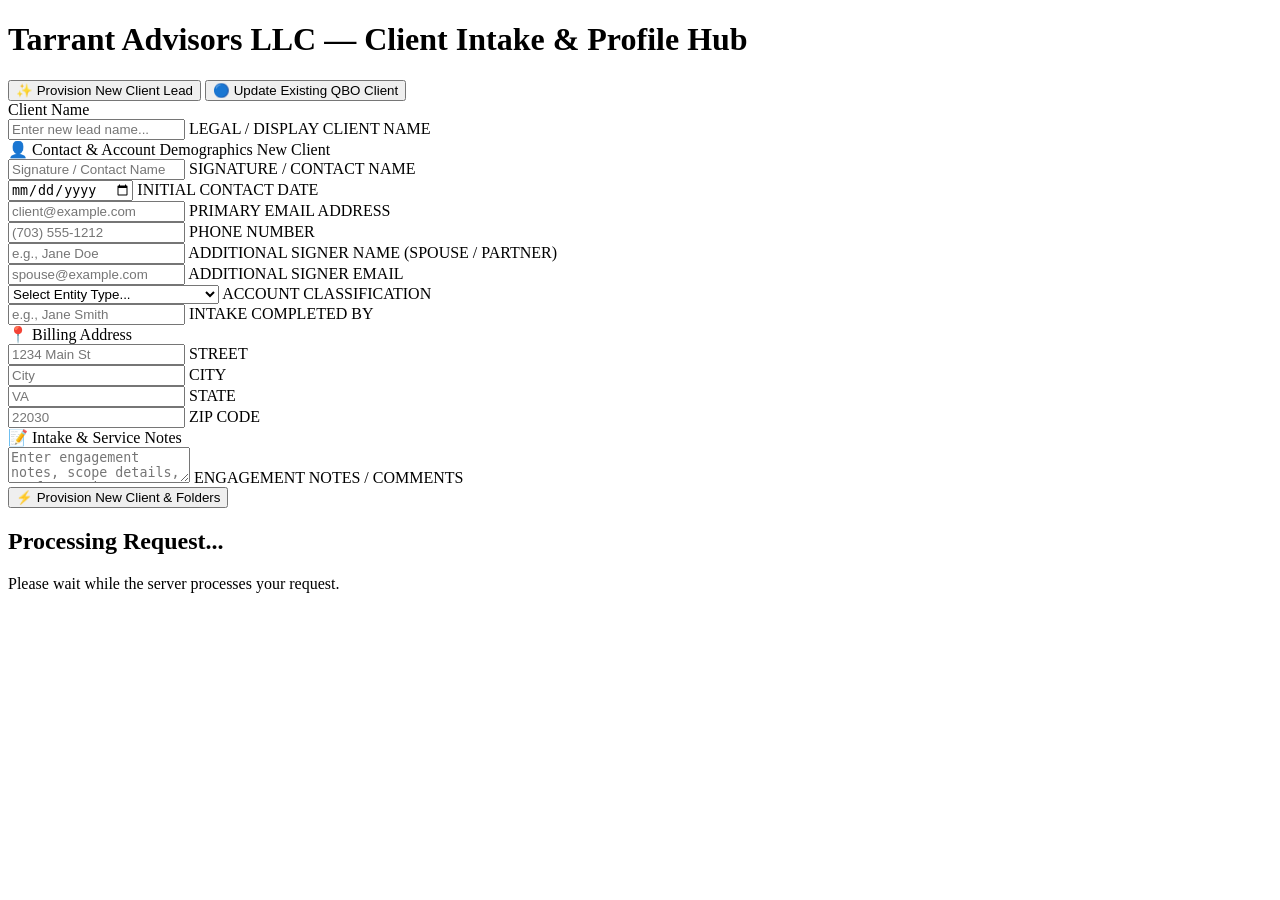
==== Web/intake.html @ c272f66c "Add files via upload" ====
<!DOCTYPE html>
<html lang="en">
<head>
    <meta charset="UTF-8">
    <meta name="viewport" content="width=device-width, initial-scale=1.0">
    <title>Tarrant Advisors LLC — Client Intake & Profile Hub</title>
    <link rel="stylesheet" href="/css/intake.css">
</head>
<body>

<div class="wrapper">
    <h1>Tarrant Advisors LLC — Client Intake & Profile Hub</h1>

    <!-- Mode Switcher Controls -->
    <div class="mode-switcher">
        <button type="button" id="btn-mode-lead" class="mode-btn active" data-mode="lead" onclick="setMode('lead')">
            ✨ Provision New Client Lead
        </button>
        <button type="button" id="btn-mode-heal" class="mode-btn" data-mode="heal" onclick="setMode('heal')">
            🔵 Update Existing QBO Client
        </button>
    </div>

    <!-- Main Intake Form -->
    <form id="intake-form" onsubmit="handleFormSubmit(event)">
        
        <!-- SECTION 1: CLIENT NAME / LOOKUP -->
        <div class="form-section">
            <div class="section-title-bar">
                <span class="section-title">Client Name</span>
            </div>
            <div class="form-group">
                <input 
                    type="text" 
                    id="client-select-input" 
                    name="client_name" 
                    placeholder="Enter new lead name..." 
                    oninput="onClientSearchInput()" 
                    autocomplete="off" 
                    required
                >
                <label for="client-select-input">LEGAL / DISPLAY CLIENT NAME</label>
                <datalist id="client-select-options"></datalist>
            </div>
        </div>

        <!-- SECTION 2: CONTACT & ACCOUNT DEMOGRAPHICS -->
        <div class="form-section">
            <div class="section-title-bar">
                <span class="section-title">👤 Contact & Account Demographics</span>
                <span id="client-lead-badge" class="badge-status lead">New Client</span>
            </div>

            <!-- Row 1: Contact Name & Date -->
            <div class="grid-2">
                <div class="form-group">
                    <input type="text" id="friendly_name" name="friendly_name" placeholder="Signature / Contact Name" required>
                    <label for="friendly_name">SIGNATURE / CONTACT NAME</label>
                </div>
                <div class="form-group">
                    <input type="date" id="contact_date" name="contact_date" required>
                    <label for="contact_date">INITIAL CONTACT DATE</label>
                </div>
            </div>

            <!-- Row 2: Email & Phone -->
            <div class="grid-2">
                <div class="form-group">
                    <input type="email" id="primary_email" name="client_email" placeholder="client@example.com" required>
                    <label for="primary_email">PRIMARY EMAIL ADDRESS</label>
                </div>
                <div class="form-group">
                    <input type="tel" id="phone_number" name="client_phone" placeholder="(703) 555-1212">
                    <label for="phone_number">PHONE NUMBER</label>
                </div>
            </div>

            <!-- Row 3: Co-Signer / Spouse Details -->
            <div class="grid-2">
                <div class="form-group">
                    <input type="text" id="co_signer_name" name="co_signer_name" placeholder="e.g., Jane Doe">
                    <label for="co_signer_name">ADDITIONAL SIGNER NAME (SPOUSE / PARTNER)</label>
                </div>
                <div class="form-group">
                    <input type="email" id="co_signer_email" name="co_signer_email" placeholder="spouse@example.com">
                    <label for="co_signer_email">ADDITIONAL SIGNER EMAIL</label>
                </div>
            </div>

            <!-- Row 4: Account Classification & Responder -->
            <div class="grid-2">
                <div class="form-group">
                    <select id="entity_type" name="entity_type" required>
                        <option value="" disabled selected>Select Entity Type...</option>
                        <option value="individual">Individual / Sole Proprietorship</option>
                        <option value="sm_llc">Single-Member LLC</option>
                        <option value="s_corp">S-Corporation</option>
                        <option value="partnership">Partnership / Multi-Member LLC</option>
                        <option value="c_corp">C-Corporation</option>
                        <option value="non_profit">Non-Profit Organization</option>
                        <option value="trust">Trust / Estate</option>
                    </select>
                    <label for="entity_type">ACCOUNT CLASSIFICATION</label>
                </div>
                <div class="form-group">
                    <input type="text" id="responder" name="responder" placeholder="e.g., Jane Smith" required>
                    <label for="responder">INTAKE COMPLETED BY</label>
                </div>
            </div>
        </div>

        <!-- SECTION 3: BILLING ADDRESS -->
        <div class="form-section">
            <div class="section-title-bar">
                <span class="section-title">📍 Billing Address</span>
            </div>
            <div class="grid-address">
                <div class="form-group">
                    <input type="text" id="street" name="street" placeholder="1234 Main St">
                    <label for="street">STREET</label>
                </div>
                <div class="form-group">
                    <input type="text" id="city" name="city" placeholder="City">
                    <label for="city">CITY</label>
                </div>
                <div class="form-group">
                    <input type="text" id="state" name="state" placeholder="VA" maxlength="2">
                    <label for="state">STATE</label>
                </div>
                <div class="form-group">
                    <input type="text" id="zip" name="zip" placeholder="22030">
                    <label for="zip">ZIP CODE</label>
                </div>
            </div>
        </div>

        <!-- SECTION 4: GENERAL NOTES (Hidden in Heal Mode) -->
        <div id="section-notes" class="form-section">
            <div class="section-title-bar">
                <span class="section-title">📝 Intake & Service Notes</span>
            </div>
            <div class="form-group">
                <textarea id="notes" name="notes" placeholder="Enter engagement notes, scope details, or fee estimates..."></textarea>
                <label for="notes">ENGAGEMENT NOTES / COMMENTS</label>
            </div>
        </div>

        <!-- SUBMIT ACTION -->
        <button type="submit" id="btn-submit" class="btn-submit">
            ⚡ Provision New Client & Folders
        </button>
    </form>
</div>

<!-- STATUS / PROGRESS OVERLAY -->
<div id="status-overlay">
    <div class="status-card">
        <div id="status-spinner" class="spinner"></div>
        <h2 id="status-title">Processing Request...</h2>
        <p id="status-text">Please wait while the server processes your request.</p>
        <button type="button" id="btn-close-overlay" class="btn-submit" style="display: none; margin-top: 15px;">
            Close
        </button>
    </div>
</div>

<script src="/js/intake.js"></script>
</body>
</html>
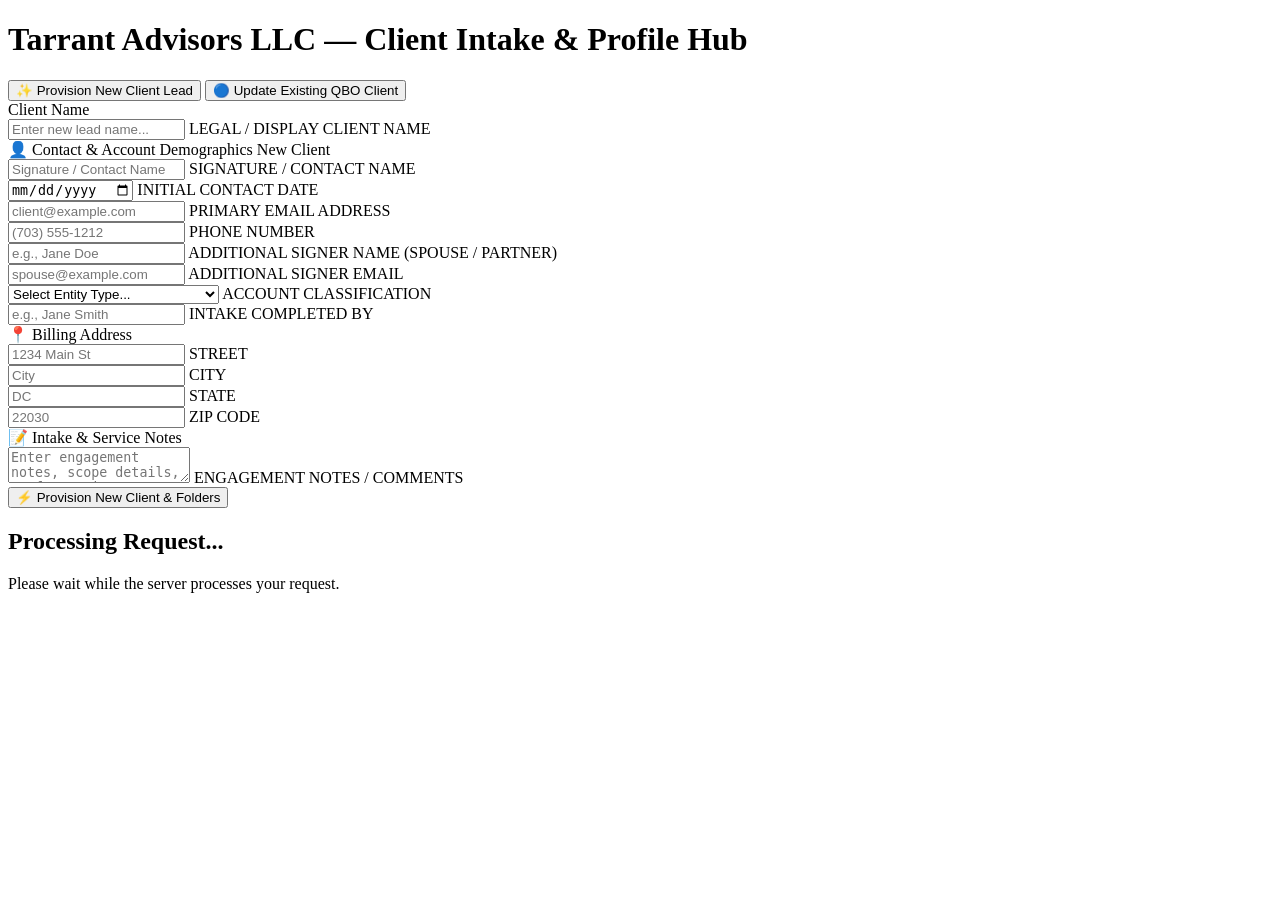
==== commit 261b8515: "Update intake.html" ====
--- a/Web/intake.html
+++ b/Web/intake.html
@@ -124,7 +124,7 @@
                     <label for="city">CITY</label>
                 </div>
                 <div class="form-group">
-                    <input type="text" id="state" name="state" placeholder="VA" maxlength="2">
+                    <input type="text" id="state" name="state" placeholder="DC" maxlength="2">
                     <label for="state">STATE</label>
                 </div>
                 <div class="form-group">
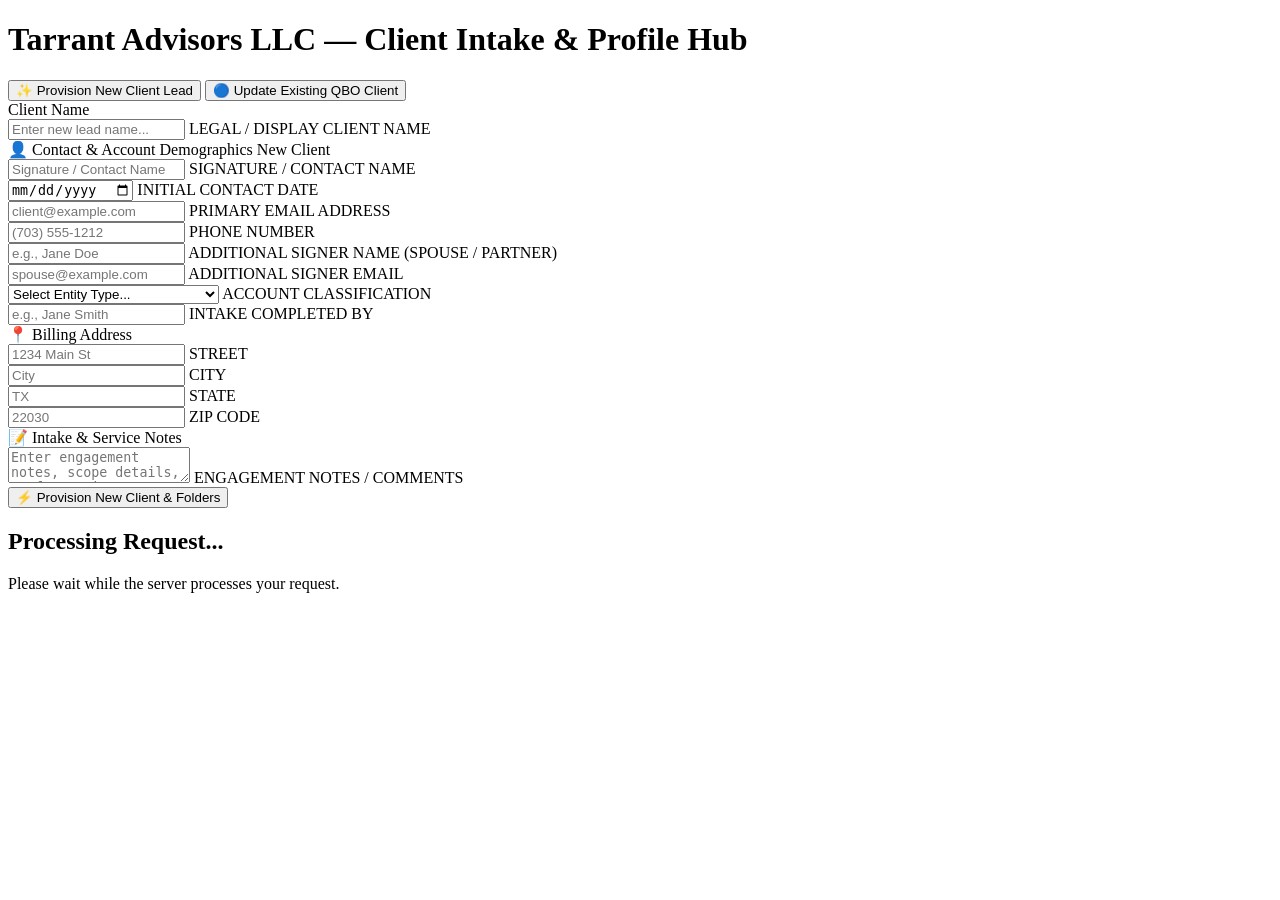
==== commit 7541190d: "Update intake.html" ====
--- a/Web/intake.html
+++ b/Web/intake.html
@@ -124,7 +124,7 @@
                     <label for="city">CITY</label>
                 </div>
                 <div class="form-group">
-                    <input type="text" id="state" name="state" placeholder="DC" maxlength="2">
+                    <input type="text" id="state" name="state" placeholder="TX" maxlength="2">
                     <label for="state">STATE</label>
                 </div>
                 <div class="form-group">
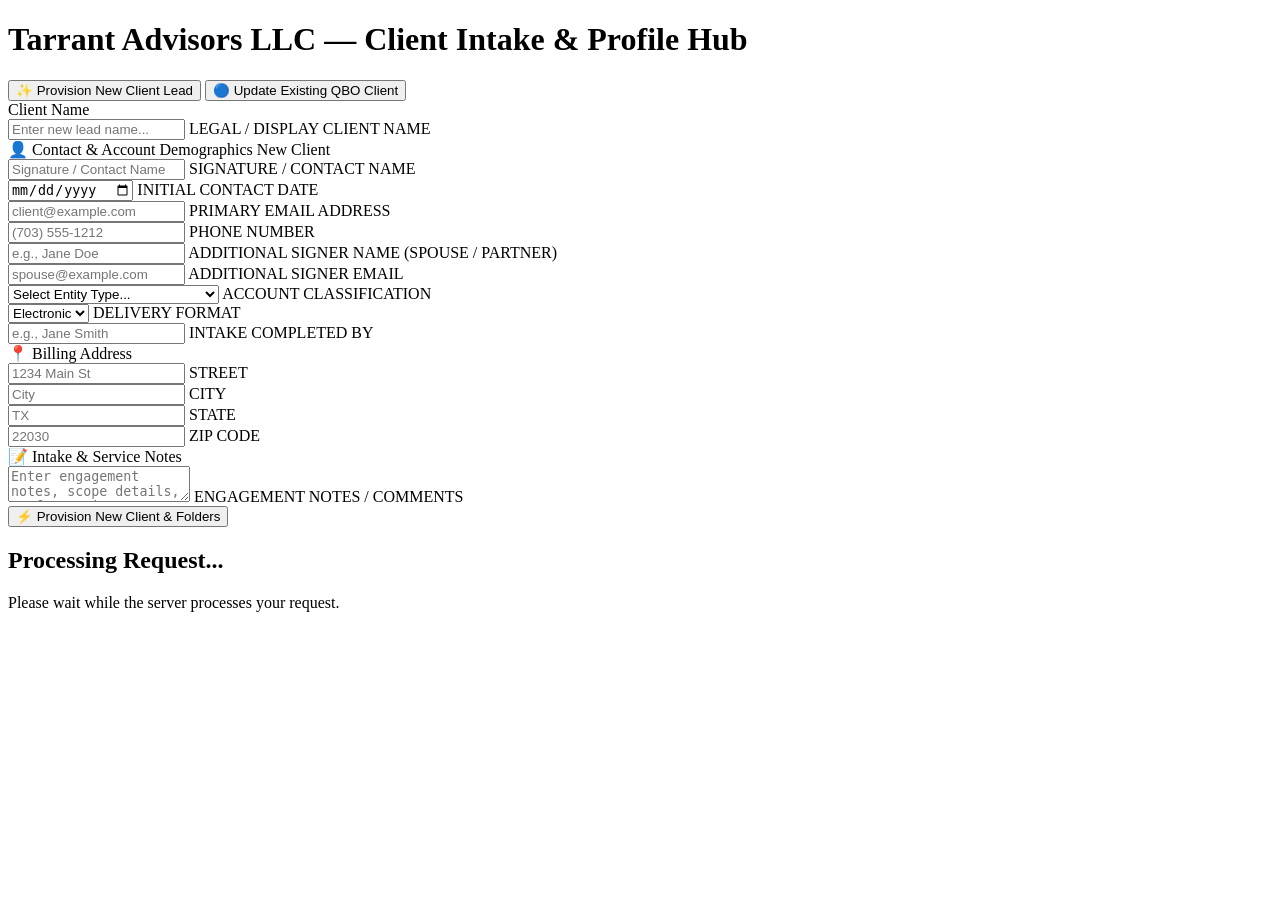
==== commit a4aaecd6: "Add files via upload" ====
--- a/Web/intake.html
+++ b/Web/intake.html
@@ -87,8 +87,8 @@
                 </div>
             </div>
 
-            <!-- Row 4: Account Classification & Responder -->
-            <div class="grid-2">
+            <!-- Row 4: Account Classification, Delivery Format & Responder -->
+            <div class="grid-3">
                 <div class="form-group">
                     <select id="entity_type" name="entity_type" required>
                         <option value="" disabled selected>Select Entity Type...</option>
@@ -101,6 +101,13 @@
                         <option value="trust">Trust / Estate</option>
                     </select>
                     <label for="entity_type">ACCOUNT CLASSIFICATION</label>
+                </div>
+                <div class="form-group">
+                    <select id="delivery_format" name="delivery_format" required>
+                        <option value="electronic" selected>Electronic</option>
+                        <option value="paper">Paper</option>
+                    </select>
+                    <label for="delivery_format">DELIVERY FORMAT</label>
                 </div>
                 <div class="form-group">
                     <input type="text" id="responder" name="responder" placeholder="e.g., Jane Smith" required>
@@ -166,4 +173,4 @@
 
 <script src="/js/intake.js"></script>
 </body>
-</html>
+</html>
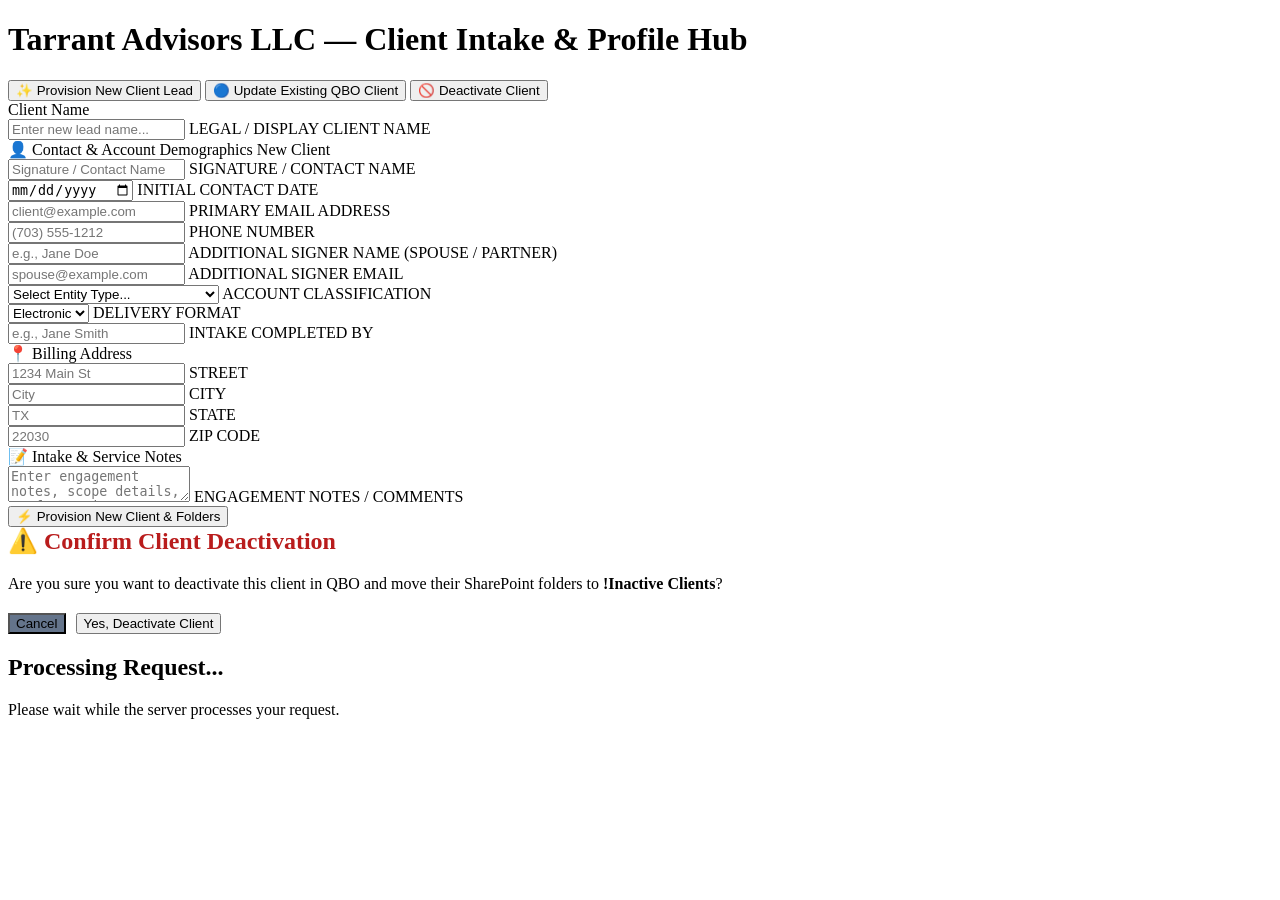
==== commit 6d21acc1: "Add files via upload" ====
--- a/Web/intake.html
+++ b/Web/intake.html
@@ -18,6 +18,9 @@
         </button>
         <button type="button" id="btn-mode-heal" class="mode-btn" data-mode="heal" onclick="setMode('heal')">
             🔵 Update Existing QBO Client
+        </button>
+        <button type="button" id="btn-mode-deactivate" class="mode-btn" data-mode="deactivate" onclick="setMode('deactivate')">
+            🚫 Deactivate Client
         </button>
     </div>
 
@@ -141,7 +144,7 @@
             </div>
         </div>
 
-        <!-- SECTION 4: GENERAL NOTES (Hidden in Heal Mode) -->
+        <!-- SECTION 4: GENERAL NOTES (Hidden in Heal and Deactivate Modes) -->
         <div id="section-notes" class="form-section">
             <div class="section-title-bar">
                 <span class="section-title">📝 Intake & Service Notes</span>
@@ -159,6 +162,22 @@
     </form>
 </div>
 
+<!-- SAFETY DEACTIVATION CONFIRMATION MODAL -->
+<div id="confirm-modal-overlay" class="hidden">
+    <div class="status-card">
+        <h2 style="color: #b91c1c; margin-top: 0;">⚠️ Confirm Client Deactivation</h2>
+        <p id="confirm-modal-text">Are you sure you want to deactivate this client in QBO and move their SharePoint folders to <strong>!Inactive Clients</strong>?</p>
+        <div style="display: flex; gap: 10px; margin-top: 20px;">
+            <button type="button" id="btn-confirm-cancel" class="btn-submit" style="background-color: #64748b;" onclick="cancelDeactivationPrompt()">
+                Cancel
+            </button>
+            <button type="button" id="btn-confirm-proceed" class="btn-submit deactivate-mode" onclick="executeDeactivationSubmit()">
+                Yes, Deactivate Client
+            </button>
+        </div>
+    </div>
+</div>
+
 <!-- STATUS / PROGRESS OVERLAY -->
 <div id="status-overlay">
     <div class="status-card">
@@ -173,4 +192,4 @@
 
 <script src="/js/intake.js"></script>
 </body>
-</html>+</html>
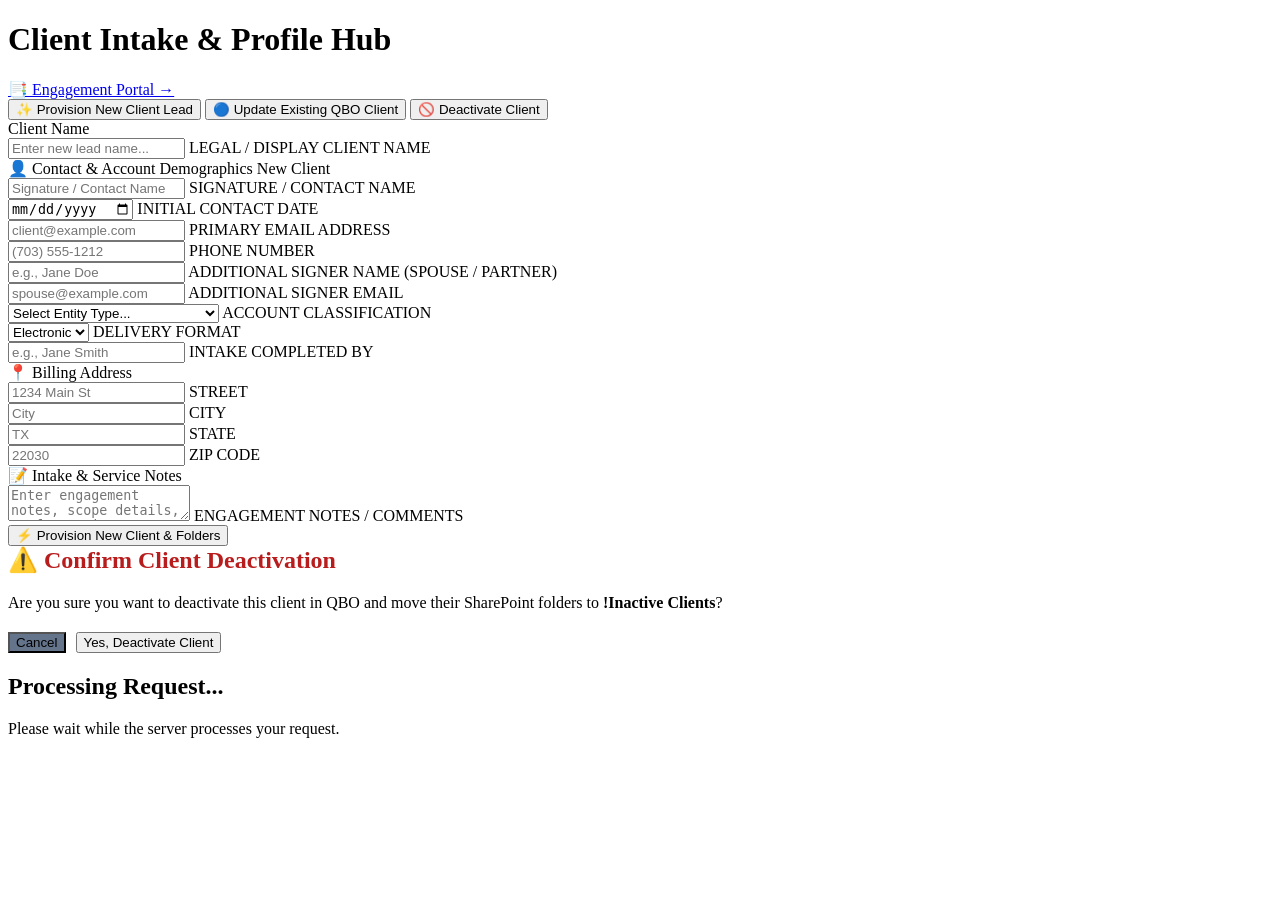
==== commit df75357e: "Add files via upload" ====
--- a/Web/intake.html
+++ b/Web/intake.html
@@ -3,13 +3,16 @@
 <head>
     <meta charset="UTF-8">
     <meta name="viewport" content="width=device-width, initial-scale=1.0">
-    <title>Tarrant Advisors LLC — Client Intake & Profile Hub</title>
-    <link rel="stylesheet" href="/css/intake.css">
+    <title>Client Intake & Profile Hub</title>
+    <link rel="stylesheet" href="/css/intake.css?v=1.1">
 </head>
 <body>
 
 <div class="wrapper">
-    <h1>Tarrant Advisors LLC — Client Intake & Profile Hub</h1>
+    <div class="header-title-bar">
+        <h1>Client Intake & Profile Hub</h1>
+        <a href="/cgi/engagement_pipeline.cgi" id="app-switch-link" class="btn-app-switch"> 📑 Engagement Portal &rarr; </a>
+    </div>
 
     <!-- Mode Switcher Controls -->
     <div class="mode-switcher">
@@ -190,6 +193,6 @@
     </div>
 </div>
 
-<script src="/js/intake.js"></script>
+<script src="/js/intake.js?v=1.1"></script>
 </body>
 </html>
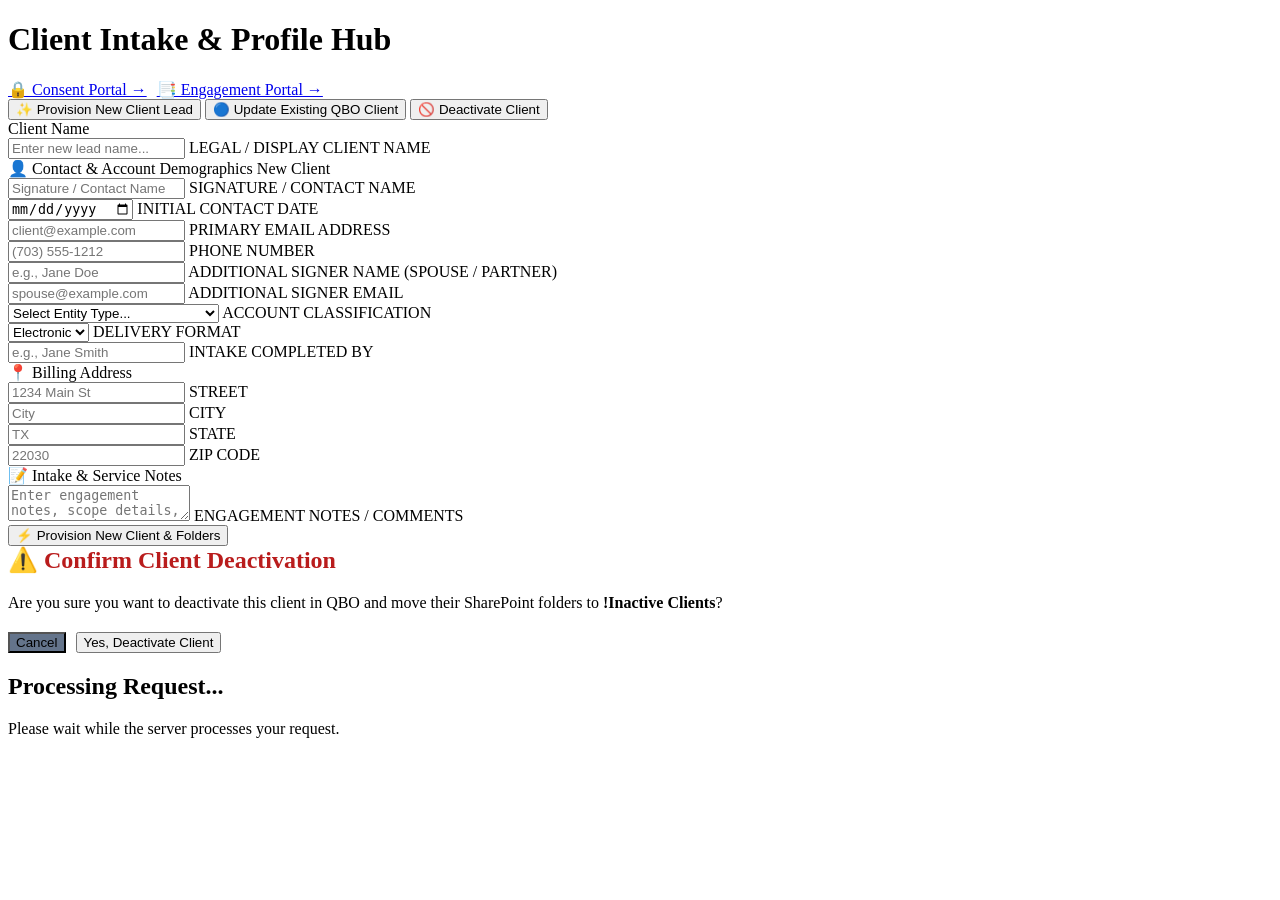
==== commit 0bf69a79: "Add files via upload" ====
--- a/Web/intake.html
+++ b/Web/intake.html
@@ -4,14 +4,17 @@
     <meta charset="UTF-8">
     <meta name="viewport" content="width=device-width, initial-scale=1.0">
     <title>Client Intake & Profile Hub</title>
-    <link rel="stylesheet" href="/css/intake.css?v=1.1">
+    <link rel="stylesheet" href="/css/intake.css?v=2.1">
 </head>
 <body>
 
 <div class="wrapper">
     <div class="header-title-bar">
-        <h1>Client Intake & Profile Hub</h1>
-        <a href="/cgi/engagement_pipeline.cgi" id="app-switch-link" class="btn-app-switch"> 📑 Engagement Portal &rarr; </a>
+        <h1>Client Intake & Profile Hub <span id="sandbox"></span></h1>
+        <div style="display: flex; align-items: center; gap: 10px;">
+            <a href="/cgi/consent_pipeline.cgi" class="btn-app-switch" id="consent-pipeline">🔒 Consent Portal &rarr;</a>
+            <a href="/cgi/engagement_pipeline.cgi" class="btn-app-switch" id="engagement-pipeline">📑 Engagement Portal &rarr;</a>
+        </div>
     </div>
 
     <!-- Mode Switcher Controls -->
@@ -193,6 +196,6 @@
     </div>
 </div>
 
-<script src="/js/intake.js?v=1.1"></script>
+<script src="/js/intake.js?v=2.1"></script>
 </body>
 </html>
